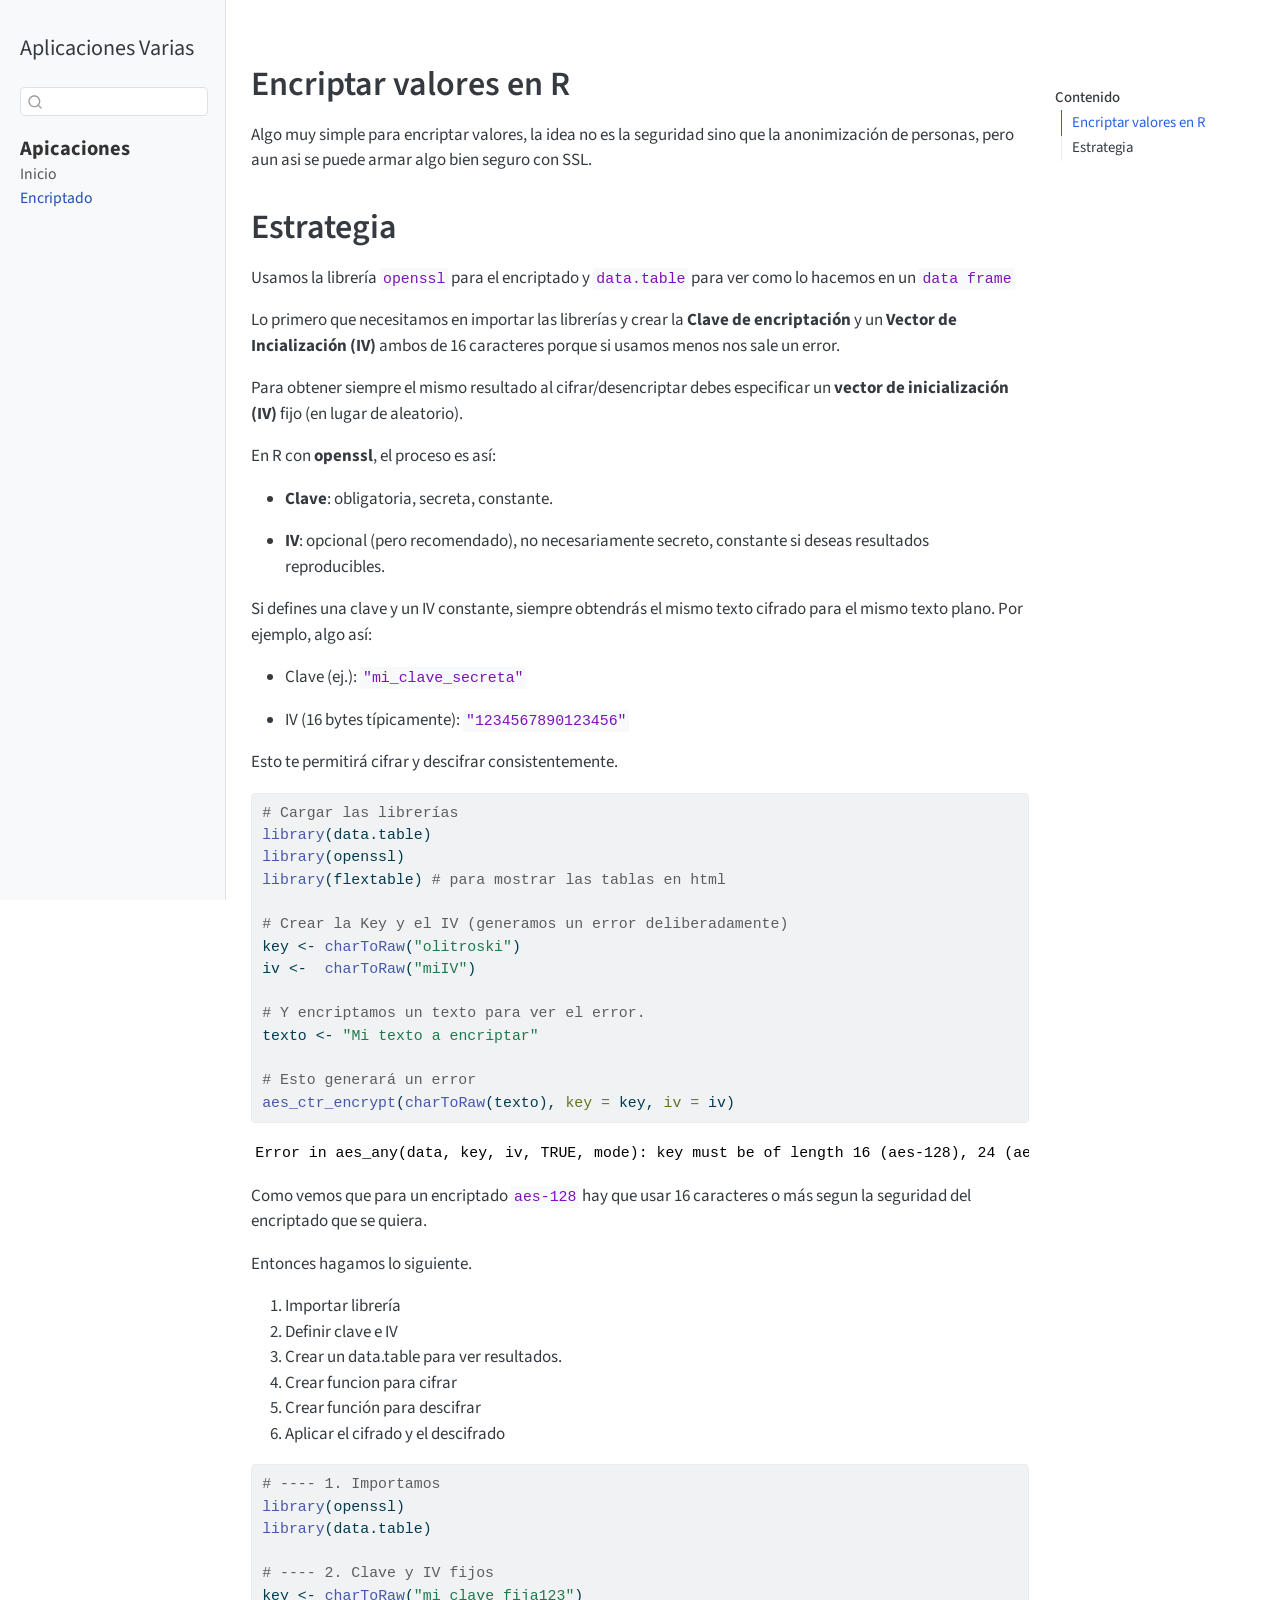
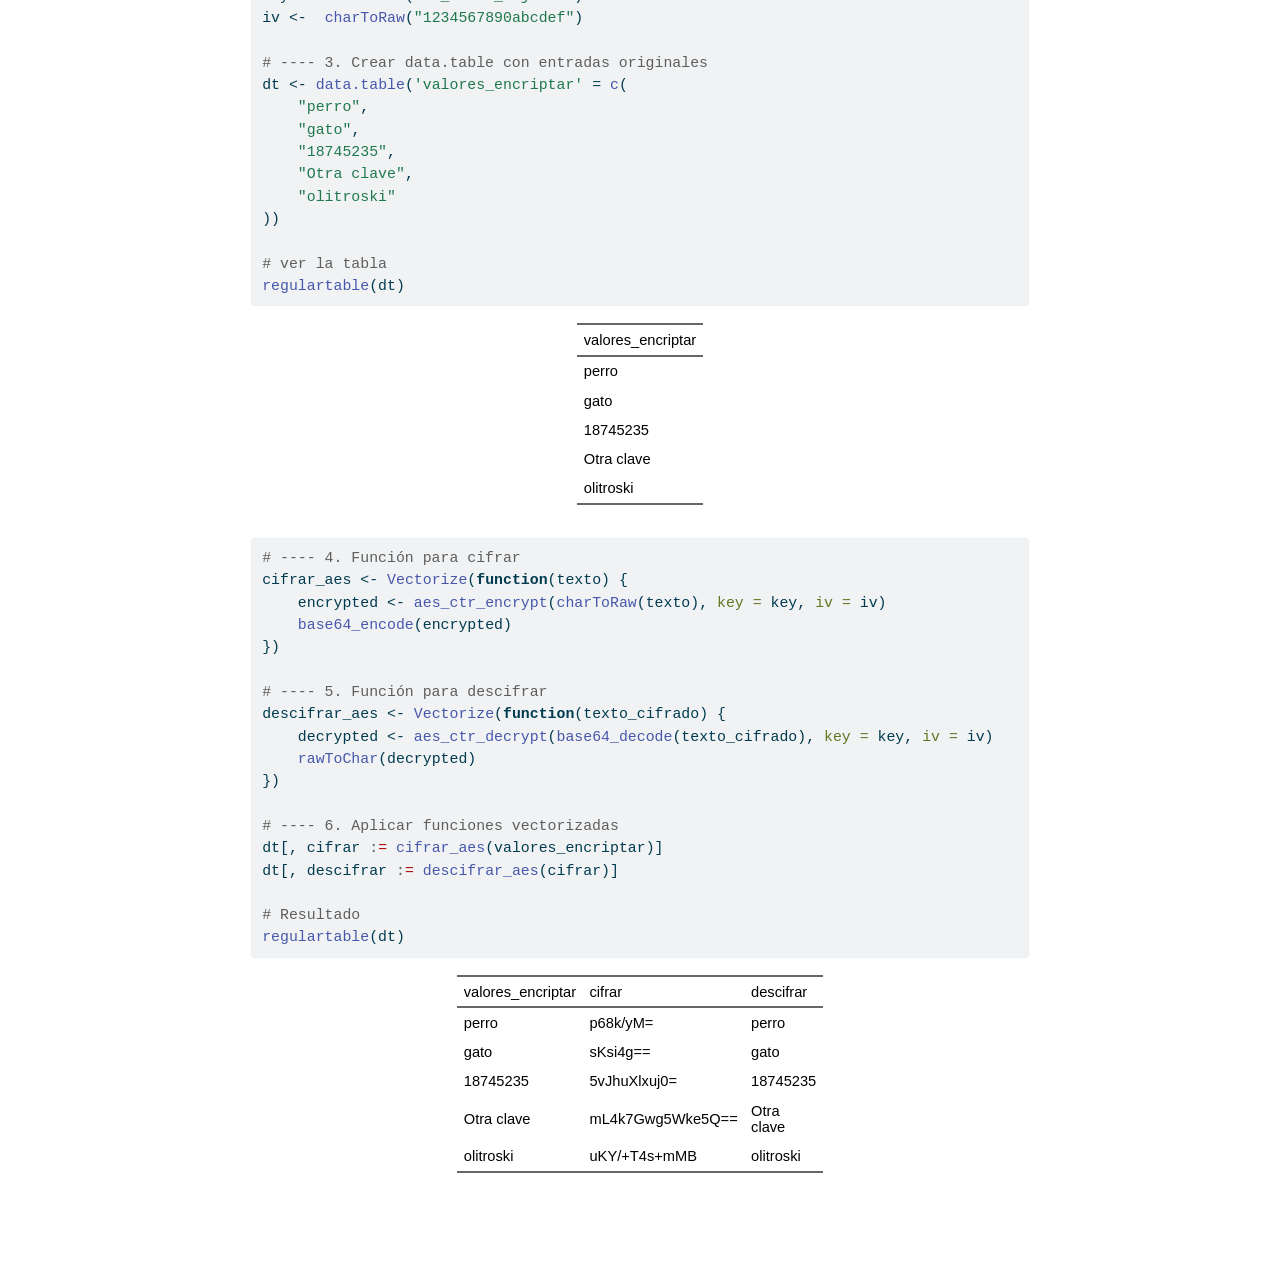
==== docs/Encriptado/Encriptar.html @ 541f89eb "add mega cambio" ====
<!DOCTYPE html>
<html xmlns="http://www.w3.org/1999/xhtml" lang="en" xml:lang="en"><head>

<meta charset="utf-8">
<meta name="generator" content="quarto-1.5.57">

<meta name="viewport" content="width=device-width, initial-scale=1.0, user-scalable=yes">


<title>encriptar – Aplicaciones Varias</title>
<style>
code{white-space: pre-wrap;}
span.smallcaps{font-variant: small-caps;}
div.columns{display: flex; gap: min(4vw, 1.5em);}
div.column{flex: auto; overflow-x: auto;}
div.hanging-indent{margin-left: 1.5em; text-indent: -1.5em;}
ul.task-list{list-style: none;}
ul.task-list li input[type="checkbox"] {
  width: 0.8em;
  margin: 0 0.8em 0.2em -1em; /* quarto-specific, see https://github.com/quarto-dev/quarto-cli/issues/4556 */ 
  vertical-align: middle;
}
/* CSS for syntax highlighting */
pre > code.sourceCode { white-space: pre; position: relative; }
pre > code.sourceCode > span { line-height: 1.25; }
pre > code.sourceCode > span:empty { height: 1.2em; }
.sourceCode { overflow: visible; }
code.sourceCode > span { color: inherit; text-decoration: inherit; }
div.sourceCode { margin: 1em 0; }
pre.sourceCode { margin: 0; }
@media screen {
div.sourceCode { overflow: auto; }
}
@media print {
pre > code.sourceCode { white-space: pre-wrap; }
pre > code.sourceCode > span { display: inline-block; text-indent: -5em; padding-left: 5em; }
}
pre.numberSource code
  { counter-reset: source-line 0; }
pre.numberSource code > span
  { position: relative; left: -4em; counter-increment: source-line; }
pre.numberSource code > span > a:first-child::before
  { content: counter(source-line);
    position: relative; left: -1em; text-align: right; vertical-align: baseline;
    border: none; display: inline-block;
    -webkit-touch-callout: none; -webkit-user-select: none;
    -khtml-user-select: none; -moz-user-select: none;
    -ms-user-select: none; user-select: none;
    padding: 0 4px; width: 4em;
  }
pre.numberSource { margin-left: 3em;  padding-left: 4px; }
div.sourceCode
  {   }
@media screen {
pre > code.sourceCode > span > a:first-child::before { text-decoration: underline; }
}
</style>


<script src="../site_libs/quarto-nav/quarto-nav.js"></script>
<script src="../site_libs/quarto-nav/headroom.min.js"></script>
<script src="../site_libs/clipboard/clipboard.min.js"></script>
<script src="../site_libs/quarto-search/autocomplete.umd.js"></script>
<script src="../site_libs/quarto-search/fuse.min.js"></script>
<script src="../site_libs/quarto-search/quarto-search.js"></script>
<meta name="quarto:offset" content="../">
<script src="../site_libs/quarto-html/quarto.js"></script>
<script src="../site_libs/quarto-html/popper.min.js"></script>
<script src="../site_libs/quarto-html/tippy.umd.min.js"></script>
<script src="../site_libs/quarto-html/anchor.min.js"></script>
<link href="../site_libs/quarto-html/tippy.css" rel="stylesheet">
<link href="../site_libs/quarto-html/quarto-syntax-highlighting.css" rel="stylesheet" id="quarto-text-highlighting-styles">
<script src="../site_libs/bootstrap/bootstrap.min.js"></script>
<link href="../site_libs/bootstrap/bootstrap-icons.css" rel="stylesheet">
<link href="../site_libs/bootstrap/bootstrap.min.css" rel="stylesheet" id="quarto-bootstrap" data-mode="light">
<script id="quarto-search-options" type="application/json">{
  "location": "sidebar",
  "copy-button": false,
  "collapse-after": 3,
  "panel-placement": "start",
  "type": "textbox",
  "limit": 50,
  "keyboard-shortcut": [
    "f",
    "/",
    "s"
  ],
  "show-item-context": false,
  "language": {
    "search-no-results-text": "No results",
    "search-matching-documents-text": "matching documents",
    "search-copy-link-title": "Copy link to search",
    "search-hide-matches-text": "Hide additional matches",
    "search-more-match-text": "more match in this document",
    "search-more-matches-text": "more matches in this document",
    "search-clear-button-title": "Clear",
    "search-text-placeholder": "",
    "search-detached-cancel-button-title": "Cancel",
    "search-submit-button-title": "Submit",
    "search-label": "Search"
  }
}</script>
<link href="../site_libs/tabwid-1.1.3/tabwid.css" rel="stylesheet">

<script src="../site_libs/tabwid-1.1.3/tabwid.js"></script>



<link rel="stylesheet" href="../styles.css">
</head>

<body class="nav-sidebar docked">

<div id="quarto-search-results"></div>
  <header id="quarto-header" class="headroom fixed-top">
  <nav class="quarto-secondary-nav">
    <div class="container-fluid d-flex">
      <button type="button" class="quarto-btn-toggle btn" data-bs-toggle="collapse" role="button" data-bs-target=".quarto-sidebar-collapse-item" aria-controls="quarto-sidebar" aria-expanded="false" aria-label="Toggle sidebar navigation" onclick="if (window.quartoToggleHeadroom) { window.quartoToggleHeadroom(); }">
        <i class="bi bi-layout-text-sidebar-reverse"></i>
      </button>
        <nav class="quarto-page-breadcrumbs" aria-label="breadcrumb"><ol class="breadcrumb"><li class="breadcrumb-item"><a href="../Encriptado/Encriptar.html">Encriptado</a></li></ol></nav>
        <a class="flex-grow-1" role="navigation" data-bs-toggle="collapse" data-bs-target=".quarto-sidebar-collapse-item" aria-controls="quarto-sidebar" aria-expanded="false" aria-label="Toggle sidebar navigation" onclick="if (window.quartoToggleHeadroom) { window.quartoToggleHeadroom(); }">      
        </a>
      <button type="button" class="btn quarto-search-button" aria-label="Search" onclick="window.quartoOpenSearch();">
        <i class="bi bi-search"></i>
      </button>
    </div>
  </nav>
</header>
<!-- content -->
<div id="quarto-content" class="quarto-container page-columns page-rows-contents page-layout-article">
<!-- sidebar -->
  <nav id="quarto-sidebar" class="sidebar collapse collapse-horizontal quarto-sidebar-collapse-item sidebar-navigation docked overflow-auto">
    <div class="pt-lg-2 mt-2 text-left sidebar-header">
    <div class="sidebar-title mb-0 py-0">
      <a href="../">Aplicaciones Varias</a> 
    </div>
      </div>
        <div class="mt-2 flex-shrink-0 align-items-center">
        <div class="sidebar-search">
        <div id="quarto-search" class="" title="Search"></div>
        </div>
        </div>
    <div class="sidebar-menu-container"> 
    <ul class="list-unstyled mt-1">
        <li class="sidebar-item sidebar-item-section">
      <span class="sidebar-item-text sidebar-link text-start">
 <span class="menu-text">Apicaciones</span></span>
  </li>
        <li class="sidebar-item">
  <div class="sidebar-item-container"> 
  <a href="../index.html" class="sidebar-item-text sidebar-link">
 <span class="menu-text">Inicio</span></a>
  </div>
</li>
        <li class="sidebar-item">
  <div class="sidebar-item-container"> 
  <a href="../Encriptado/Encriptar.html" class="sidebar-item-text sidebar-link active">
 <span class="menu-text">Encriptado</span></a>
  </div>
</li>
    </ul>
    </div>
</nav>
<div id="quarto-sidebar-glass" class="quarto-sidebar-collapse-item" data-bs-toggle="collapse" data-bs-target=".quarto-sidebar-collapse-item"></div>
<!-- margin-sidebar -->
    <div id="quarto-margin-sidebar" class="sidebar margin-sidebar">
        <nav id="TOC" role="doc-toc" class="toc-active">
    <h2 id="toc-title">Contenido</h2>
   
  <ul>
  <li><a href="#encriptar-valores-en-r" id="toc-encriptar-valores-en-r" class="nav-link active" data-scroll-target="#encriptar-valores-en-r">Encriptar valores en R</a></li>
  <li><a href="#estrategia" id="toc-estrategia" class="nav-link" data-scroll-target="#estrategia">Estrategia</a></li>
  </ul>
</nav>
    </div>
<!-- main -->
<main class="content" id="quarto-document-content">




<section id="encriptar-valores-en-r" class="level1">
<h1>Encriptar valores en R</h1>
<p>Algo muy simple para encriptar valores, la idea no es la seguridad sino que la anonimización de personas, pero aun asi se puede armar algo bien seguro con SSL.</p>
</section>
<section id="estrategia" class="level1">
<h1>Estrategia</h1>
<p>Usamos la librería <code>openssl</code> para el encriptado y <code>data.table</code> para ver como lo hacemos en un <code>data frame</code></p>
<p>Lo primero que necesitamos en importar las librerías y crear la <strong>Clave de encriptación</strong> y un <strong>Vector de Incialización (IV)</strong> ambos de 16 caracteres porque si usamos menos nos sale un error.</p>
<p>Para obtener siempre el mismo resultado al cifrar/desencriptar debes especificar un <strong>vector de inicialización (IV)</strong> fijo (en lugar de aleatorio).</p>
<p>En R con <strong>openssl</strong>, el proceso es así:</p>
<ul>
<li><p><strong>Clave</strong>: obligatoria, secreta, constante.</p></li>
<li><p><strong>IV</strong>: opcional (pero recomendado), no necesariamente secreto, constante si deseas resultados reproducibles.</p></li>
</ul>
<p>Si defines una clave y un IV constante, siempre obtendrás el mismo texto cifrado para el mismo texto plano. Por ejemplo, algo así:</p>
<ul>
<li><p>Clave (ej.): <code>"mi_clave_secreta"</code></p></li>
<li><p>IV (16 bytes típicamente): <code>"1234567890123456"</code></p></li>
</ul>
<p>Esto te permitirá cifrar y descifrar consistentemente.</p>
<div class="cell">
<div class="sourceCode cell-code" id="cb1"><pre class="sourceCode r code-with-copy"><code class="sourceCode r"><span id="cb1-1"><a href="#cb1-1" aria-hidden="true" tabindex="-1"></a><span class="co"># Cargar las librerías</span></span>
<span id="cb1-2"><a href="#cb1-2" aria-hidden="true" tabindex="-1"></a><span class="fu">library</span>(data.table)</span>
<span id="cb1-3"><a href="#cb1-3" aria-hidden="true" tabindex="-1"></a><span class="fu">library</span>(openssl)</span>
<span id="cb1-4"><a href="#cb1-4" aria-hidden="true" tabindex="-1"></a><span class="fu">library</span>(flextable) <span class="co"># para mostrar las tablas en html</span></span>
<span id="cb1-5"><a href="#cb1-5" aria-hidden="true" tabindex="-1"></a></span>
<span id="cb1-6"><a href="#cb1-6" aria-hidden="true" tabindex="-1"></a><span class="co"># Crear la Key y el IV (generamos un error deliberadamente)</span></span>
<span id="cb1-7"><a href="#cb1-7" aria-hidden="true" tabindex="-1"></a>key <span class="ot">&lt;-</span> <span class="fu">charToRaw</span>(<span class="st">"olitroski"</span>)</span>
<span id="cb1-8"><a href="#cb1-8" aria-hidden="true" tabindex="-1"></a>iv <span class="ot">&lt;-</span>  <span class="fu">charToRaw</span>(<span class="st">"miIV"</span>)</span>
<span id="cb1-9"><a href="#cb1-9" aria-hidden="true" tabindex="-1"></a></span>
<span id="cb1-10"><a href="#cb1-10" aria-hidden="true" tabindex="-1"></a><span class="co"># Y encriptamos un texto para ver el error.</span></span>
<span id="cb1-11"><a href="#cb1-11" aria-hidden="true" tabindex="-1"></a>texto <span class="ot">&lt;-</span> <span class="st">"Mi texto a encriptar"</span></span>
<span id="cb1-12"><a href="#cb1-12" aria-hidden="true" tabindex="-1"></a></span>
<span id="cb1-13"><a href="#cb1-13" aria-hidden="true" tabindex="-1"></a><span class="co"># Esto generará un error</span></span>
<span id="cb1-14"><a href="#cb1-14" aria-hidden="true" tabindex="-1"></a><span class="fu">aes_ctr_encrypt</span>(<span class="fu">charToRaw</span>(texto), <span class="at">key =</span> key, <span class="at">iv =</span> iv)</span></code><button title="Copy to Clipboard" class="code-copy-button"><i class="bi"></i></button></pre></div>
<div class="cell-output cell-output-error">
<pre><code>Error in aes_any(data, key, iv, TRUE, mode): key must be of length 16 (aes-128), 24 (aes-192) or 32 (aes-256)</code></pre>
</div>
</div>
<p>Como vemos que para un encriptado <code>aes-128</code> hay que usar 16 caracteres o más segun la seguridad del encriptado que se quiera.</p>
<p>Entonces hagamos lo siguiente.</p>
<ol type="1">
<li>Importar librería</li>
<li>Definir clave e IV</li>
<li>Crear un data.table para ver resultados.</li>
<li>Crear funcion para cifrar</li>
<li>Crear función para descifrar</li>
<li>Aplicar el cifrado y el descifrado</li>
</ol>
<div class="cell">
<div class="sourceCode cell-code" id="cb3"><pre class="sourceCode r code-with-copy"><code class="sourceCode r"><span id="cb3-1"><a href="#cb3-1" aria-hidden="true" tabindex="-1"></a><span class="co"># ---- 1. Importamos </span></span>
<span id="cb3-2"><a href="#cb3-2" aria-hidden="true" tabindex="-1"></a><span class="fu">library</span>(openssl)</span>
<span id="cb3-3"><a href="#cb3-3" aria-hidden="true" tabindex="-1"></a><span class="fu">library</span>(data.table)</span>
<span id="cb3-4"><a href="#cb3-4" aria-hidden="true" tabindex="-1"></a></span>
<span id="cb3-5"><a href="#cb3-5" aria-hidden="true" tabindex="-1"></a><span class="co"># ---- 2. Clave y IV fijos</span></span>
<span id="cb3-6"><a href="#cb3-6" aria-hidden="true" tabindex="-1"></a>key <span class="ot">&lt;-</span> <span class="fu">charToRaw</span>(<span class="st">"mi_clave_fija123"</span>)</span>
<span id="cb3-7"><a href="#cb3-7" aria-hidden="true" tabindex="-1"></a>iv <span class="ot">&lt;-</span>  <span class="fu">charToRaw</span>(<span class="st">"1234567890abcdef"</span>)</span>
<span id="cb3-8"><a href="#cb3-8" aria-hidden="true" tabindex="-1"></a></span>
<span id="cb3-9"><a href="#cb3-9" aria-hidden="true" tabindex="-1"></a><span class="co"># ---- 3. Crear data.table con entradas originales</span></span>
<span id="cb3-10"><a href="#cb3-10" aria-hidden="true" tabindex="-1"></a>dt <span class="ot">&lt;-</span> <span class="fu">data.table</span>(<span class="st">'valores_encriptar'</span> <span class="ot">=</span> <span class="fu">c</span>(</span>
<span id="cb3-11"><a href="#cb3-11" aria-hidden="true" tabindex="-1"></a>    <span class="st">"perro"</span>,</span>
<span id="cb3-12"><a href="#cb3-12" aria-hidden="true" tabindex="-1"></a>    <span class="st">"gato"</span>,</span>
<span id="cb3-13"><a href="#cb3-13" aria-hidden="true" tabindex="-1"></a>    <span class="st">"18745235"</span>,</span>
<span id="cb3-14"><a href="#cb3-14" aria-hidden="true" tabindex="-1"></a>    <span class="st">"Otra clave"</span>,</span>
<span id="cb3-15"><a href="#cb3-15" aria-hidden="true" tabindex="-1"></a>    <span class="st">"olitroski"</span></span>
<span id="cb3-16"><a href="#cb3-16" aria-hidden="true" tabindex="-1"></a>))</span>
<span id="cb3-17"><a href="#cb3-17" aria-hidden="true" tabindex="-1"></a></span>
<span id="cb3-18"><a href="#cb3-18" aria-hidden="true" tabindex="-1"></a><span class="co"># ver la tabla</span></span>
<span id="cb3-19"><a href="#cb3-19" aria-hidden="true" tabindex="-1"></a><span class="fu">regulartable</span>(dt)</span></code><button title="Copy to Clipboard" class="code-copy-button"><i class="bi"></i></button></pre></div>
<div class="cell-output-display">
<div class="tabwid"><style>.cl-bfc50a2a{}.cl-bfbdb37e{font-family:'Arial';font-size:11pt;font-weight:normal;font-style:normal;text-decoration:none;color:rgba(0, 0, 0, 1.00);background-color:transparent;}.cl-bfc0929c{margin:0;text-align:left;border-bottom: 0 solid rgba(0, 0, 0, 1.00);border-top: 0 solid rgba(0, 0, 0, 1.00);border-left: 0 solid rgba(0, 0, 0, 1.00);border-right: 0 solid rgba(0, 0, 0, 1.00);padding-bottom:5pt;padding-top:5pt;padding-left:5pt;padding-right:5pt;line-height: 1;background-color:transparent;}.cl-bfc0a80e{width:0.75in;background-color:transparent;vertical-align: middle;border-bottom: 1.5pt solid rgba(102, 102, 102, 1.00);border-top: 1.5pt solid rgba(102, 102, 102, 1.00);border-left: 0 solid rgba(0, 0, 0, 1.00);border-right: 0 solid rgba(0, 0, 0, 1.00);margin-bottom:0;margin-top:0;margin-left:0;margin-right:0;}.cl-bfc0a818{width:0.75in;background-color:transparent;vertical-align: middle;border-bottom: 0 solid rgba(0, 0, 0, 1.00);border-top: 0 solid rgba(0, 0, 0, 1.00);border-left: 0 solid rgba(0, 0, 0, 1.00);border-right: 0 solid rgba(0, 0, 0, 1.00);margin-bottom:0;margin-top:0;margin-left:0;margin-right:0;}.cl-bfc0a819{width:0.75in;background-color:transparent;vertical-align: middle;border-bottom: 1.5pt solid rgba(102, 102, 102, 1.00);border-top: 0 solid rgba(0, 0, 0, 1.00);border-left: 0 solid rgba(0, 0, 0, 1.00);border-right: 0 solid rgba(0, 0, 0, 1.00);margin-bottom:0;margin-top:0;margin-left:0;margin-right:0;}</style><table data-quarto-disable-processing="true" class="cl-bfc50a2a"><thead><tr style="overflow-wrap:break-word;"><th class="cl-bfc0a80e"><p class="cl-bfc0929c"><span class="cl-bfbdb37e">valores_encriptar</span></p></th></tr></thead><tbody><tr style="overflow-wrap:break-word;"><td class="cl-bfc0a818"><p class="cl-bfc0929c"><span class="cl-bfbdb37e">perro</span></p></td></tr><tr style="overflow-wrap:break-word;"><td class="cl-bfc0a818"><p class="cl-bfc0929c"><span class="cl-bfbdb37e">gato</span></p></td></tr><tr style="overflow-wrap:break-word;"><td class="cl-bfc0a818"><p class="cl-bfc0929c"><span class="cl-bfbdb37e">18745235</span></p></td></tr><tr style="overflow-wrap:break-word;"><td class="cl-bfc0a818"><p class="cl-bfc0929c"><span class="cl-bfbdb37e">Otra clave</span></p></td></tr><tr style="overflow-wrap:break-word;"><td class="cl-bfc0a819"><p class="cl-bfc0929c"><span class="cl-bfbdb37e">olitroski</span></p></td></tr></tbody></table></div>
</div>
<div class="sourceCode cell-code" id="cb4"><pre class="sourceCode r code-with-copy"><code class="sourceCode r"><span id="cb4-1"><a href="#cb4-1" aria-hidden="true" tabindex="-1"></a><span class="co"># ---- 4. Función para cifrar</span></span>
<span id="cb4-2"><a href="#cb4-2" aria-hidden="true" tabindex="-1"></a>cifrar_aes <span class="ot">&lt;-</span> <span class="fu">Vectorize</span>(<span class="cf">function</span>(texto) {</span>
<span id="cb4-3"><a href="#cb4-3" aria-hidden="true" tabindex="-1"></a>    encrypted <span class="ot">&lt;-</span> <span class="fu">aes_ctr_encrypt</span>(<span class="fu">charToRaw</span>(texto), <span class="at">key =</span> key, <span class="at">iv =</span> iv)</span>
<span id="cb4-4"><a href="#cb4-4" aria-hidden="true" tabindex="-1"></a>    <span class="fu">base64_encode</span>(encrypted)</span>
<span id="cb4-5"><a href="#cb4-5" aria-hidden="true" tabindex="-1"></a>})</span>
<span id="cb4-6"><a href="#cb4-6" aria-hidden="true" tabindex="-1"></a></span>
<span id="cb4-7"><a href="#cb4-7" aria-hidden="true" tabindex="-1"></a><span class="co"># ---- 5. Función para descifrar</span></span>
<span id="cb4-8"><a href="#cb4-8" aria-hidden="true" tabindex="-1"></a>descifrar_aes <span class="ot">&lt;-</span> <span class="fu">Vectorize</span>(<span class="cf">function</span>(texto_cifrado) {</span>
<span id="cb4-9"><a href="#cb4-9" aria-hidden="true" tabindex="-1"></a>    decrypted <span class="ot">&lt;-</span> <span class="fu">aes_ctr_decrypt</span>(<span class="fu">base64_decode</span>(texto_cifrado), <span class="at">key =</span> key, <span class="at">iv =</span> iv)</span>
<span id="cb4-10"><a href="#cb4-10" aria-hidden="true" tabindex="-1"></a>    <span class="fu">rawToChar</span>(decrypted)</span>
<span id="cb4-11"><a href="#cb4-11" aria-hidden="true" tabindex="-1"></a>})</span>
<span id="cb4-12"><a href="#cb4-12" aria-hidden="true" tabindex="-1"></a></span>
<span id="cb4-13"><a href="#cb4-13" aria-hidden="true" tabindex="-1"></a><span class="co"># ---- 6. Aplicar funciones vectorizadas</span></span>
<span id="cb4-14"><a href="#cb4-14" aria-hidden="true" tabindex="-1"></a>dt[, cifrar <span class="sc">:</span><span class="er">=</span> <span class="fu">cifrar_aes</span>(valores_encriptar)]</span>
<span id="cb4-15"><a href="#cb4-15" aria-hidden="true" tabindex="-1"></a>dt[, descifrar <span class="sc">:</span><span class="er">=</span> <span class="fu">descifrar_aes</span>(cifrar)]</span>
<span id="cb4-16"><a href="#cb4-16" aria-hidden="true" tabindex="-1"></a></span>
<span id="cb4-17"><a href="#cb4-17" aria-hidden="true" tabindex="-1"></a><span class="co"># Resultado</span></span>
<span id="cb4-18"><a href="#cb4-18" aria-hidden="true" tabindex="-1"></a><span class="fu">regulartable</span>(dt)</span></code><button title="Copy to Clipboard" class="code-copy-button"><i class="bi"></i></button></pre></div>
<div class="cell-output-display">
<div class="tabwid"><style>.cl-bfd56974{}.cl-bfcdd826{font-family:'Arial';font-size:11pt;font-weight:normal;font-style:normal;text-decoration:none;color:rgba(0, 0, 0, 1.00);background-color:transparent;}.cl-bfd08666{margin:0;text-align:left;border-bottom: 0 solid rgba(0, 0, 0, 1.00);border-top: 0 solid rgba(0, 0, 0, 1.00);border-left: 0 solid rgba(0, 0, 0, 1.00);border-right: 0 solid rgba(0, 0, 0, 1.00);padding-bottom:5pt;padding-top:5pt;padding-left:5pt;padding-right:5pt;line-height: 1;background-color:transparent;}.cl-bfd09c64{width:0.75in;background-color:transparent;vertical-align: middle;border-bottom: 1.5pt solid rgba(102, 102, 102, 1.00);border-top: 1.5pt solid rgba(102, 102, 102, 1.00);border-left: 0 solid rgba(0, 0, 0, 1.00);border-right: 0 solid rgba(0, 0, 0, 1.00);margin-bottom:0;margin-top:0;margin-left:0;margin-right:0;}.cl-bfd09c6e{width:0.75in;background-color:transparent;vertical-align: middle;border-bottom: 0 solid rgba(0, 0, 0, 1.00);border-top: 0 solid rgba(0, 0, 0, 1.00);border-left: 0 solid rgba(0, 0, 0, 1.00);border-right: 0 solid rgba(0, 0, 0, 1.00);margin-bottom:0;margin-top:0;margin-left:0;margin-right:0;}.cl-bfd09c6f{width:0.75in;background-color:transparent;vertical-align: middle;border-bottom: 1.5pt solid rgba(102, 102, 102, 1.00);border-top: 0 solid rgba(0, 0, 0, 1.00);border-left: 0 solid rgba(0, 0, 0, 1.00);border-right: 0 solid rgba(0, 0, 0, 1.00);margin-bottom:0;margin-top:0;margin-left:0;margin-right:0;}</style><table data-quarto-disable-processing="true" class="cl-bfd56974"><thead><tr style="overflow-wrap:break-word;"><th class="cl-bfd09c64"><p class="cl-bfd08666"><span class="cl-bfcdd826">valores_encriptar</span></p></th><th class="cl-bfd09c64"><p class="cl-bfd08666"><span class="cl-bfcdd826">cifrar</span></p></th><th class="cl-bfd09c64"><p class="cl-bfd08666"><span class="cl-bfcdd826">descifrar</span></p></th></tr></thead><tbody><tr style="overflow-wrap:break-word;"><td class="cl-bfd09c6e"><p class="cl-bfd08666"><span class="cl-bfcdd826">perro</span></p></td><td class="cl-bfd09c6e"><p class="cl-bfd08666"><span class="cl-bfcdd826">p68k/yM=</span></p></td><td class="cl-bfd09c6e"><p class="cl-bfd08666"><span class="cl-bfcdd826">perro</span></p></td></tr><tr style="overflow-wrap:break-word;"><td class="cl-bfd09c6e"><p class="cl-bfd08666"><span class="cl-bfcdd826">gato</span></p></td><td class="cl-bfd09c6e"><p class="cl-bfd08666"><span class="cl-bfcdd826">sKsi4g==</span></p></td><td class="cl-bfd09c6e"><p class="cl-bfd08666"><span class="cl-bfcdd826">gato</span></p></td></tr><tr style="overflow-wrap:break-word;"><td class="cl-bfd09c6e"><p class="cl-bfd08666"><span class="cl-bfcdd826">18745235</span></p></td><td class="cl-bfd09c6e"><p class="cl-bfd08666"><span class="cl-bfcdd826">5vJhuXlxuj0=</span></p></td><td class="cl-bfd09c6e"><p class="cl-bfd08666"><span class="cl-bfcdd826">18745235</span></p></td></tr><tr style="overflow-wrap:break-word;"><td class="cl-bfd09c6e"><p class="cl-bfd08666"><span class="cl-bfcdd826">Otra clave</span></p></td><td class="cl-bfd09c6e"><p class="cl-bfd08666"><span class="cl-bfcdd826">mL4k7Gwg5Wke5Q==</span></p></td><td class="cl-bfd09c6e"><p class="cl-bfd08666"><span class="cl-bfcdd826">Otra clave</span></p></td></tr><tr style="overflow-wrap:break-word;"><td class="cl-bfd09c6f"><p class="cl-bfd08666"><span class="cl-bfcdd826">olitroski</span></p></td><td class="cl-bfd09c6f"><p class="cl-bfd08666"><span class="cl-bfcdd826">uKY/+T4s+mMB</span></p></td><td class="cl-bfd09c6f"><p class="cl-bfd08666"><span class="cl-bfcdd826">olitroski</span></p></td></tr></tbody></table></div>
</div>
</div>


</section>

</main> <!-- /main -->
<script id="quarto-html-after-body" type="application/javascript">
window.document.addEventListener("DOMContentLoaded", function (event) {
  const toggleBodyColorMode = (bsSheetEl) => {
    const mode = bsSheetEl.getAttribute("data-mode");
    const bodyEl = window.document.querySelector("body");
    if (mode === "dark") {
      bodyEl.classList.add("quarto-dark");
      bodyEl.classList.remove("quarto-light");
    } else {
      bodyEl.classList.add("quarto-light");
      bodyEl.classList.remove("quarto-dark");
    }
  }
  const toggleBodyColorPrimary = () => {
    const bsSheetEl = window.document.querySelector("link#quarto-bootstrap");
    if (bsSheetEl) {
      toggleBodyColorMode(bsSheetEl);
    }
  }
  toggleBodyColorPrimary();  
  const icon = "";
  const anchorJS = new window.AnchorJS();
  anchorJS.options = {
    placement: 'right',
    icon: icon
  };
  anchorJS.add('.anchored');
  const isCodeAnnotation = (el) => {
    for (const clz of el.classList) {
      if (clz.startsWith('code-annotation-')) {                     
        return true;
      }
    }
    return false;
  }
  const onCopySuccess = function(e) {
    // button target
    const button = e.trigger;
    // don't keep focus
    button.blur();
    // flash "checked"
    button.classList.add('code-copy-button-checked');
    var currentTitle = button.getAttribute("title");
    button.setAttribute("title", "Copied!");
    let tooltip;
    if (window.bootstrap) {
      button.setAttribute("data-bs-toggle", "tooltip");
      button.setAttribute("data-bs-placement", "left");
      button.setAttribute("data-bs-title", "Copied!");
      tooltip = new bootstrap.Tooltip(button, 
        { trigger: "manual", 
          customClass: "code-copy-button-tooltip",
          offset: [0, -8]});
      tooltip.show();    
    }
    setTimeout(function() {
      if (tooltip) {
        tooltip.hide();
        button.removeAttribute("data-bs-title");
        button.removeAttribute("data-bs-toggle");
        button.removeAttribute("data-bs-placement");
      }
      button.setAttribute("title", currentTitle);
      button.classList.remove('code-copy-button-checked');
    }, 1000);
    // clear code selection
    e.clearSelection();
  }
  const getTextToCopy = function(trigger) {
      const codeEl = trigger.previousElementSibling.cloneNode(true);
      for (const childEl of codeEl.children) {
        if (isCodeAnnotation(childEl)) {
          childEl.remove();
        }
      }
      return codeEl.innerText;
  }
  const clipboard = new window.ClipboardJS('.code-copy-button:not([data-in-quarto-modal])', {
    text: getTextToCopy
  });
  clipboard.on('success', onCopySuccess);
  if (window.document.getElementById('quarto-embedded-source-code-modal')) {
    // For code content inside modals, clipBoardJS needs to be initialized with a container option
    // TODO: Check when it could be a function (https://github.com/zenorocha/clipboard.js/issues/860)
    const clipboardModal = new window.ClipboardJS('.code-copy-button[data-in-quarto-modal]', {
      text: getTextToCopy,
      container: window.document.getElementById('quarto-embedded-source-code-modal')
    });
    clipboardModal.on('success', onCopySuccess);
  }
    var localhostRegex = new RegExp(/^(?:http|https):\/\/localhost\:?[0-9]*\//);
    var mailtoRegex = new RegExp(/^mailto:/);
      var filterRegex = new RegExp('/' + window.location.host + '/');
    var isInternal = (href) => {
        return filterRegex.test(href) || localhostRegex.test(href) || mailtoRegex.test(href);
    }
    // Inspect non-navigation links and adorn them if external
 	var links = window.document.querySelectorAll('a[href]:not(.nav-link):not(.navbar-brand):not(.toc-action):not(.sidebar-link):not(.sidebar-item-toggle):not(.pagination-link):not(.no-external):not([aria-hidden]):not(.dropdown-item):not(.quarto-navigation-tool):not(.about-link)');
    for (var i=0; i<links.length; i++) {
      const link = links[i];
      if (!isInternal(link.href)) {
        // undo the damage that might have been done by quarto-nav.js in the case of
        // links that we want to consider external
        if (link.dataset.originalHref !== undefined) {
          link.href = link.dataset.originalHref;
        }
      }
    }
  function tippyHover(el, contentFn, onTriggerFn, onUntriggerFn) {
    const config = {
      allowHTML: true,
      maxWidth: 500,
      delay: 100,
      arrow: false,
      appendTo: function(el) {
          return el.parentElement;
      },
      interactive: true,
      interactiveBorder: 10,
      theme: 'quarto',
      placement: 'bottom-start',
    };
    if (contentFn) {
      config.content = contentFn;
    }
    if (onTriggerFn) {
      config.onTrigger = onTriggerFn;
    }
    if (onUntriggerFn) {
      config.onUntrigger = onUntriggerFn;
    }
    window.tippy(el, config); 
  }
  const noterefs = window.document.querySelectorAll('a[role="doc-noteref"]');
  for (var i=0; i<noterefs.length; i++) {
    const ref = noterefs[i];
    tippyHover(ref, function() {
      // use id or data attribute instead here
      let href = ref.getAttribute('data-footnote-href') || ref.getAttribute('href');
      try { href = new URL(href).hash; } catch {}
      const id = href.replace(/^#\/?/, "");
      const note = window.document.getElementById(id);
      if (note) {
        return note.innerHTML;
      } else {
        return "";
      }
    });
  }
  const xrefs = window.document.querySelectorAll('a.quarto-xref');
  const processXRef = (id, note) => {
    // Strip column container classes
    const stripColumnClz = (el) => {
      el.classList.remove("page-full", "page-columns");
      if (el.children) {
        for (const child of el.children) {
          stripColumnClz(child);
        }
      }
    }
    stripColumnClz(note)
    if (id === null || id.startsWith('sec-')) {
      // Special case sections, only their first couple elements
      const container = document.createElement("div");
      if (note.children && note.children.length > 2) {
        container.appendChild(note.children[0].cloneNode(true));
        for (let i = 1; i < note.children.length; i++) {
          const child = note.children[i];
          if (child.tagName === "P" && child.innerText === "") {
            continue;
          } else {
            container.appendChild(child.cloneNode(true));
            break;
          }
        }
        if (window.Quarto?.typesetMath) {
          window.Quarto.typesetMath(container);
        }
        return container.innerHTML
      } else {
        if (window.Quarto?.typesetMath) {
          window.Quarto.typesetMath(note);
        }
        return note.innerHTML;
      }
    } else {
      // Remove any anchor links if they are present
      const anchorLink = note.querySelector('a.anchorjs-link');
      if (anchorLink) {
        anchorLink.remove();
      }
      if (window.Quarto?.typesetMath) {
        window.Quarto.typesetMath(note);
      }
      // TODO in 1.5, we should make sure this works without a callout special case
      if (note.classList.contains("callout")) {
        return note.outerHTML;
      } else {
        return note.innerHTML;
      }
    }
  }
  for (var i=0; i<xrefs.length; i++) {
    const xref = xrefs[i];
    tippyHover(xref, undefined, function(instance) {
      instance.disable();
      let url = xref.getAttribute('href');
      let hash = undefined; 
      if (url.startsWith('#')) {
        hash = url;
      } else {
        try { hash = new URL(url).hash; } catch {}
      }
      if (hash) {
        const id = hash.replace(/^#\/?/, "");
        const note = window.document.getElementById(id);
        if (note !== null) {
          try {
            const html = processXRef(id, note.cloneNode(true));
            instance.setContent(html);
          } finally {
            instance.enable();
            instance.show();
          }
        } else {
          // See if we can fetch this
          fetch(url.split('#')[0])
          .then(res => res.text())
          .then(html => {
            const parser = new DOMParser();
            const htmlDoc = parser.parseFromString(html, "text/html");
            const note = htmlDoc.getElementById(id);
            if (note !== null) {
              const html = processXRef(id, note);
              instance.setContent(html);
            } 
          }).finally(() => {
            instance.enable();
            instance.show();
          });
        }
      } else {
        // See if we can fetch a full url (with no hash to target)
        // This is a special case and we should probably do some content thinning / targeting
        fetch(url)
        .then(res => res.text())
        .then(html => {
          const parser = new DOMParser();
          const htmlDoc = parser.parseFromString(html, "text/html");
          const note = htmlDoc.querySelector('main.content');
          if (note !== null) {
            // This should only happen for chapter cross references
            // (since there is no id in the URL)
            // remove the first header
            if (note.children.length > 0 && note.children[0].tagName === "HEADER") {
              note.children[0].remove();
            }
            const html = processXRef(null, note);
            instance.setContent(html);
          } 
        }).finally(() => {
          instance.enable();
          instance.show();
        });
      }
    }, function(instance) {
    });
  }
      let selectedAnnoteEl;
      const selectorForAnnotation = ( cell, annotation) => {
        let cellAttr = 'data-code-cell="' + cell + '"';
        let lineAttr = 'data-code-annotation="' +  annotation + '"';
        const selector = 'span[' + cellAttr + '][' + lineAttr + ']';
        return selector;
      }
      const selectCodeLines = (annoteEl) => {
        const doc = window.document;
        const targetCell = annoteEl.getAttribute("data-target-cell");
        const targetAnnotation = annoteEl.getAttribute("data-target-annotation");
        const annoteSpan = window.document.querySelector(selectorForAnnotation(targetCell, targetAnnotation));
        const lines = annoteSpan.getAttribute("data-code-lines").split(",");
        const lineIds = lines.map((line) => {
          return targetCell + "-" + line;
        })
        let top = null;
        let height = null;
        let parent = null;
        if (lineIds.length > 0) {
            //compute the position of the single el (top and bottom and make a div)
            const el = window.document.getElementById(lineIds[0]);
            top = el.offsetTop;
            height = el.offsetHeight;
            parent = el.parentElement.parentElement;
          if (lineIds.length > 1) {
            const lastEl = window.document.getElementById(lineIds[lineIds.length - 1]);
            const bottom = lastEl.offsetTop + lastEl.offsetHeight;
            height = bottom - top;
          }
          if (top !== null && height !== null && parent !== null) {
            // cook up a div (if necessary) and position it 
            let div = window.document.getElementById("code-annotation-line-highlight");
            if (div === null) {
              div = window.document.createElement("div");
              div.setAttribute("id", "code-annotation-line-highlight");
              div.style.position = 'absolute';
              parent.appendChild(div);
            }
            div.style.top = top - 2 + "px";
            div.style.height = height + 4 + "px";
            div.style.left = 0;
            let gutterDiv = window.document.getElementById("code-annotation-line-highlight-gutter");
            if (gutterDiv === null) {
              gutterDiv = window.document.createElement("div");
              gutterDiv.setAttribute("id", "code-annotation-line-highlight-gutter");
              gutterDiv.style.position = 'absolute';
              const codeCell = window.document.getElementById(targetCell);
              const gutter = codeCell.querySelector('.code-annotation-gutter');
              gutter.appendChild(gutterDiv);
            }
            gutterDiv.style.top = top - 2 + "px";
            gutterDiv.style.height = height + 4 + "px";
          }
          selectedAnnoteEl = annoteEl;
        }
      };
      const unselectCodeLines = () => {
        const elementsIds = ["code-annotation-line-highlight", "code-annotation-line-highlight-gutter"];
        elementsIds.forEach((elId) => {
          const div = window.document.getElementById(elId);
          if (div) {
            div.remove();
          }
        });
        selectedAnnoteEl = undefined;
      };
        // Handle positioning of the toggle
    window.addEventListener(
      "resize",
      throttle(() => {
        elRect = undefined;
        if (selectedAnnoteEl) {
          selectCodeLines(selectedAnnoteEl);
        }
      }, 10)
    );
    function throttle(fn, ms) {
    let throttle = false;
    let timer;
      return (...args) => {
        if(!throttle) { // first call gets through
            fn.apply(this, args);
            throttle = true;
        } else { // all the others get throttled
            if(timer) clearTimeout(timer); // cancel #2
            timer = setTimeout(() => {
              fn.apply(this, args);
              timer = throttle = false;
            }, ms);
        }
      };
    }
      // Attach click handler to the DT
      const annoteDls = window.document.querySelectorAll('dt[data-target-cell]');
      for (const annoteDlNode of annoteDls) {
        annoteDlNode.addEventListener('click', (event) => {
          const clickedEl = event.target;
          if (clickedEl !== selectedAnnoteEl) {
            unselectCodeLines();
            const activeEl = window.document.querySelector('dt[data-target-cell].code-annotation-active');
            if (activeEl) {
              activeEl.classList.remove('code-annotation-active');
            }
            selectCodeLines(clickedEl);
            clickedEl.classList.add('code-annotation-active');
          } else {
            // Unselect the line
            unselectCodeLines();
            clickedEl.classList.remove('code-annotation-active');
          }
        });
      }
  const findCites = (el) => {
    const parentEl = el.parentElement;
    if (parentEl) {
      const cites = parentEl.dataset.cites;
      if (cites) {
        return {
          el,
          cites: cites.split(' ')
        };
      } else {
        return findCites(el.parentElement)
      }
    } else {
      return undefined;
    }
  };
  var bibliorefs = window.document.querySelectorAll('a[role="doc-biblioref"]');
  for (var i=0; i<bibliorefs.length; i++) {
    const ref = bibliorefs[i];
    const citeInfo = findCites(ref);
    if (citeInfo) {
      tippyHover(citeInfo.el, function() {
        var popup = window.document.createElement('div');
        citeInfo.cites.forEach(function(cite) {
          var citeDiv = window.document.createElement('div');
          citeDiv.classList.add('hanging-indent');
          citeDiv.classList.add('csl-entry');
          var biblioDiv = window.document.getElementById('ref-' + cite);
          if (biblioDiv) {
            citeDiv.innerHTML = biblioDiv.innerHTML;
          }
          popup.appendChild(citeDiv);
        });
        return popup.innerHTML;
      });
    }
  }
});
</script>
</div> <!-- /content -->




</body></html>
---- docs/site_libs/quarto-html/tippy.css ----
.tippy-box[data-animation=fade][data-state=hidden]{opacity:0}[data-tippy-root]{max-width:calc(100vw - 10px)}.tippy-box{position:relative;background-color:#333;color:#fff;border-radius:4px;font-size:14px;line-height:1.4;white-space:normal;outline:0;transition-property:transform,visibility,opacity}.tippy-box[data-placement^=top]>.tippy-arrow{bottom:0}.tippy-box[data-placement^=top]>.tippy-arrow:before{bottom:-7px;left:0;border-width:8px 8px 0;border-top-color:initial;transform-origin:center top}.tippy-box[data-placement^=bottom]>.tippy-arrow{top:0}.tippy-box[data-placement^=bottom]>.tippy-arrow:before{top:-7px;left:0;border-width:0 8px 8px;border-bottom-color:initial;transform-origin:center bottom}.tippy-box[data-placement^=left]>.tippy-arrow{right:0}.tippy-box[data-placement^=left]>.tippy-arrow:before{border-width:8px 0 8px 8px;border-left-color:initial;right:-7px;transform-origin:center left}.tippy-box[data-placement^=right]>.tippy-arrow{left:0}.tippy-box[data-placement^=right]>.tippy-arrow:before{left:-7px;border-width:8px 8px 8px 0;border-right-color:initial;transform-origin:center right}.tippy-box[data-inertia][data-state=visible]{transition-timing-function:cubic-bezier(.54,1.5,.38,1.11)}.tippy-arrow{width:16px;height:16px;color:#333}.tippy-arrow:before{content:"";position:absolute;border-color:transparent;border-style:solid}.tippy-content{position:relative;padding:5px 9px;z-index:1}
---- docs/site_libs/quarto-html/quarto-syntax-highlighting.css ----
/* quarto syntax highlight colors */
:root {
  --quarto-hl-ot-color: #003B4F;
  --quarto-hl-at-color: #657422;
  --quarto-hl-ss-color: #20794D;
  --quarto-hl-an-color: #5E5E5E;
  --quarto-hl-fu-color: #4758AB;
  --quarto-hl-st-color: #20794D;
  --quarto-hl-cf-color: #003B4F;
  --quarto-hl-op-color: #5E5E5E;
  --quarto-hl-er-color: #AD0000;
  --quarto-hl-bn-color: #AD0000;
  --quarto-hl-al-color: #AD0000;
  --quarto-hl-va-color: #111111;
  --quarto-hl-bu-color: inherit;
  --quarto-hl-ex-color: inherit;
  --quarto-hl-pp-color: #AD0000;
  --quarto-hl-in-color: #5E5E5E;
  --quarto-hl-vs-color: #20794D;
  --quarto-hl-wa-color: #5E5E5E;
  --quarto-hl-do-color: #5E5E5E;
  --quarto-hl-im-color: #00769E;
  --quarto-hl-ch-color: #20794D;
  --quarto-hl-dt-color: #AD0000;
  --quarto-hl-fl-color: #AD0000;
  --quarto-hl-co-color: #5E5E5E;
  --quarto-hl-cv-color: #5E5E5E;
  --quarto-hl-cn-color: #8f5902;
  --quarto-hl-sc-color: #5E5E5E;
  --quarto-hl-dv-color: #AD0000;
  --quarto-hl-kw-color: #003B4F;
}

/* other quarto variables */
:root {
  --quarto-font-monospace: SFMono-Regular, Menlo, Monaco, Consolas, "Liberation Mono", "Courier New", monospace;
}

pre > code.sourceCode > span {
  color: #003B4F;
}

code span {
  color: #003B4F;
}

code.sourceCode > span {
  color: #003B4F;
}

div.sourceCode,
div.sourceCode pre.sourceCode {
  color: #003B4F;
}

code span.ot {
  color: #003B4F;
  font-style: inherit;
}

code span.at {
  color: #657422;
  font-style: inherit;
}

code span.ss {
  color: #20794D;
  font-style: inherit;
}

code span.an {
  color: #5E5E5E;
  font-style: inherit;
}

code span.fu {
  color: #4758AB;
  font-style: inherit;
}

code span.st {
  color: #20794D;
  font-style: inherit;
}

code span.cf {
  color: #003B4F;
  font-weight: bold;
  font-style: inherit;
}

code span.op {
  color: #5E5E5E;
  font-style: inherit;
}

code span.er {
  color: #AD0000;
  font-style: inherit;
}

code span.bn {
  color: #AD0000;
  font-style: inherit;
}

code span.al {
  color: #AD0000;
  font-style: inherit;
}

code span.va {
  color: #111111;
  font-style: inherit;
}

code span.bu {
  font-style: inherit;
}

code span.ex {
  font-style: inherit;
}

code span.pp {
  color: #AD0000;
  font-style: inherit;
}

code span.in {
  color: #5E5E5E;
  font-style: inherit;
}

code span.vs {
  color: #20794D;
  font-style: inherit;
}

code span.wa {
  color: #5E5E5E;
  font-style: italic;
}

code span.do {
  color: #5E5E5E;
  font-style: italic;
}

code span.im {
  color: #00769E;
  font-style: inherit;
}

code span.ch {
  color: #20794D;
  font-style: inherit;
}

code span.dt {
  color: #AD0000;
  font-style: inherit;
}

code span.fl {
  color: #AD0000;
  font-style: inherit;
}

code span.co {
  color: #5E5E5E;
  font-style: inherit;
}

code span.cv {
  color: #5E5E5E;
  font-style: italic;
}

code span.cn {
  color: #8f5902;
  font-style: inherit;
}

code span.sc {
  color: #5E5E5E;
  font-style: inherit;
}

code span.dv {
  color: #AD0000;
  font-style: inherit;
}

code span.kw {
  color: #003B4F;
  font-weight: bold;
  font-style: inherit;
}

.prevent-inlining {
  content: "</";
}

/*# sourceMappingURL=debc5d5d77c3f9108843748ff7464032.css.map */
---- docs/site_libs/tabwid-1.1.3/tabwid.css ----
.tabwid {
  font-size: initial;
  padding-bottom: 1em;
}

.tabwid table{
  border-spacing:0px !important;
  border-collapse:collapse;
  line-height:1;
  margin-left:auto;
  margin-right:auto;
  border-width: 0;
  border-color: transparent;
  caption-side: top;
}
.tabwid-caption-bottom table{
  caption-side: bottom;
}
.tabwid_left table{
  margin-left:0;
}
.tabwid_right table{
  margin-right:0;
}
.tabwid td, .tabwid th {
    padding: 0;
}
.tabwid a {
  text-decoration: none;
}
.tabwid thead {
    background-color: transparent;
}
.tabwid tfoot {
    background-color: transparent;
}
.tabwid table tr {
background-color: transparent;
}
.katex-display {
    margin: 0 0 !important;
}
---- docs/styles.css ----
/* css styles */
.sidebar-item-section .sidebar-item-text {
    font-weight: bold !important; /* Negrita */
    font-size: 1.3em; /* Aumenta un poco el tamaño */
    color: #333; /* Color oscuro para mayor contraste */
    padding-top: 10px; /* Espacio superior */
    margin-bottom: 20px; /* Espacio inferior */
    /*border-bottom: 2px solid #ccc;*/
}
    
#quarto-margin-sidebar {
    margin-top: 70px; /* Ajusta el valor según lo que necesites */
}
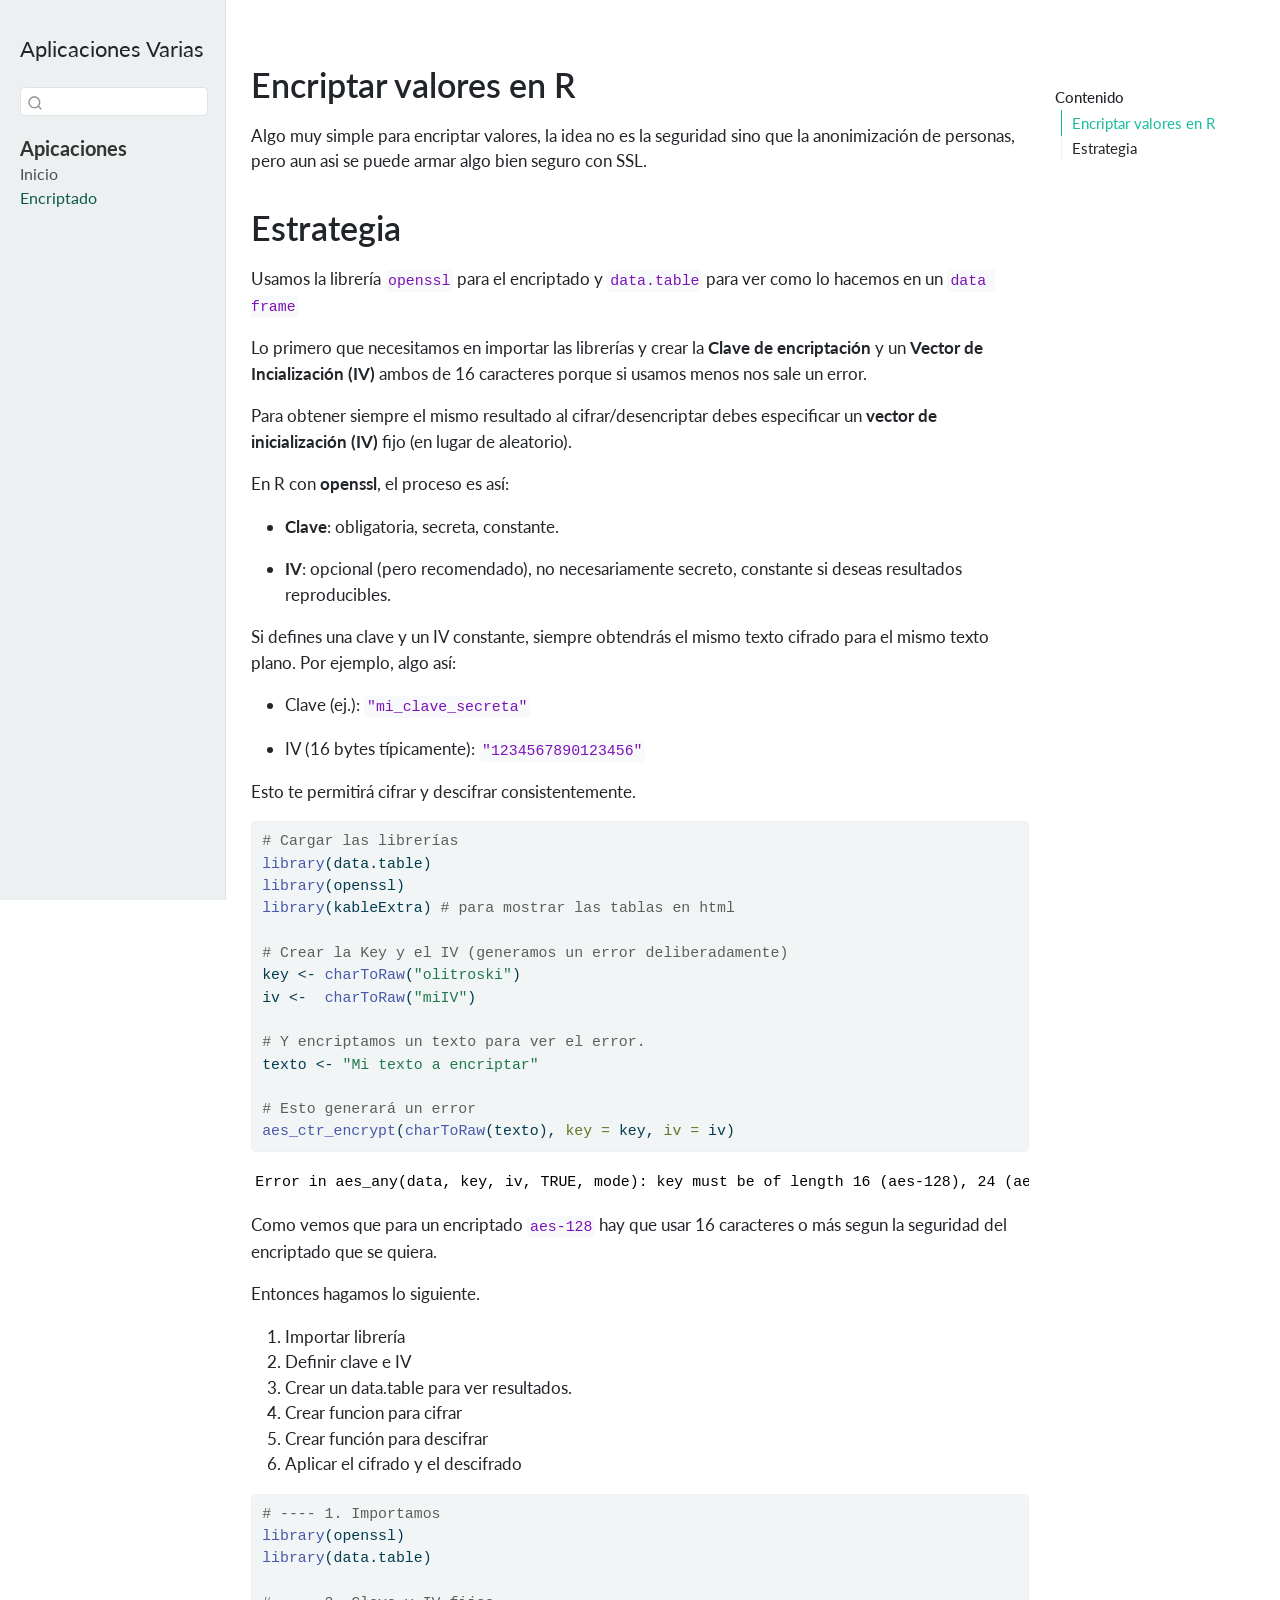
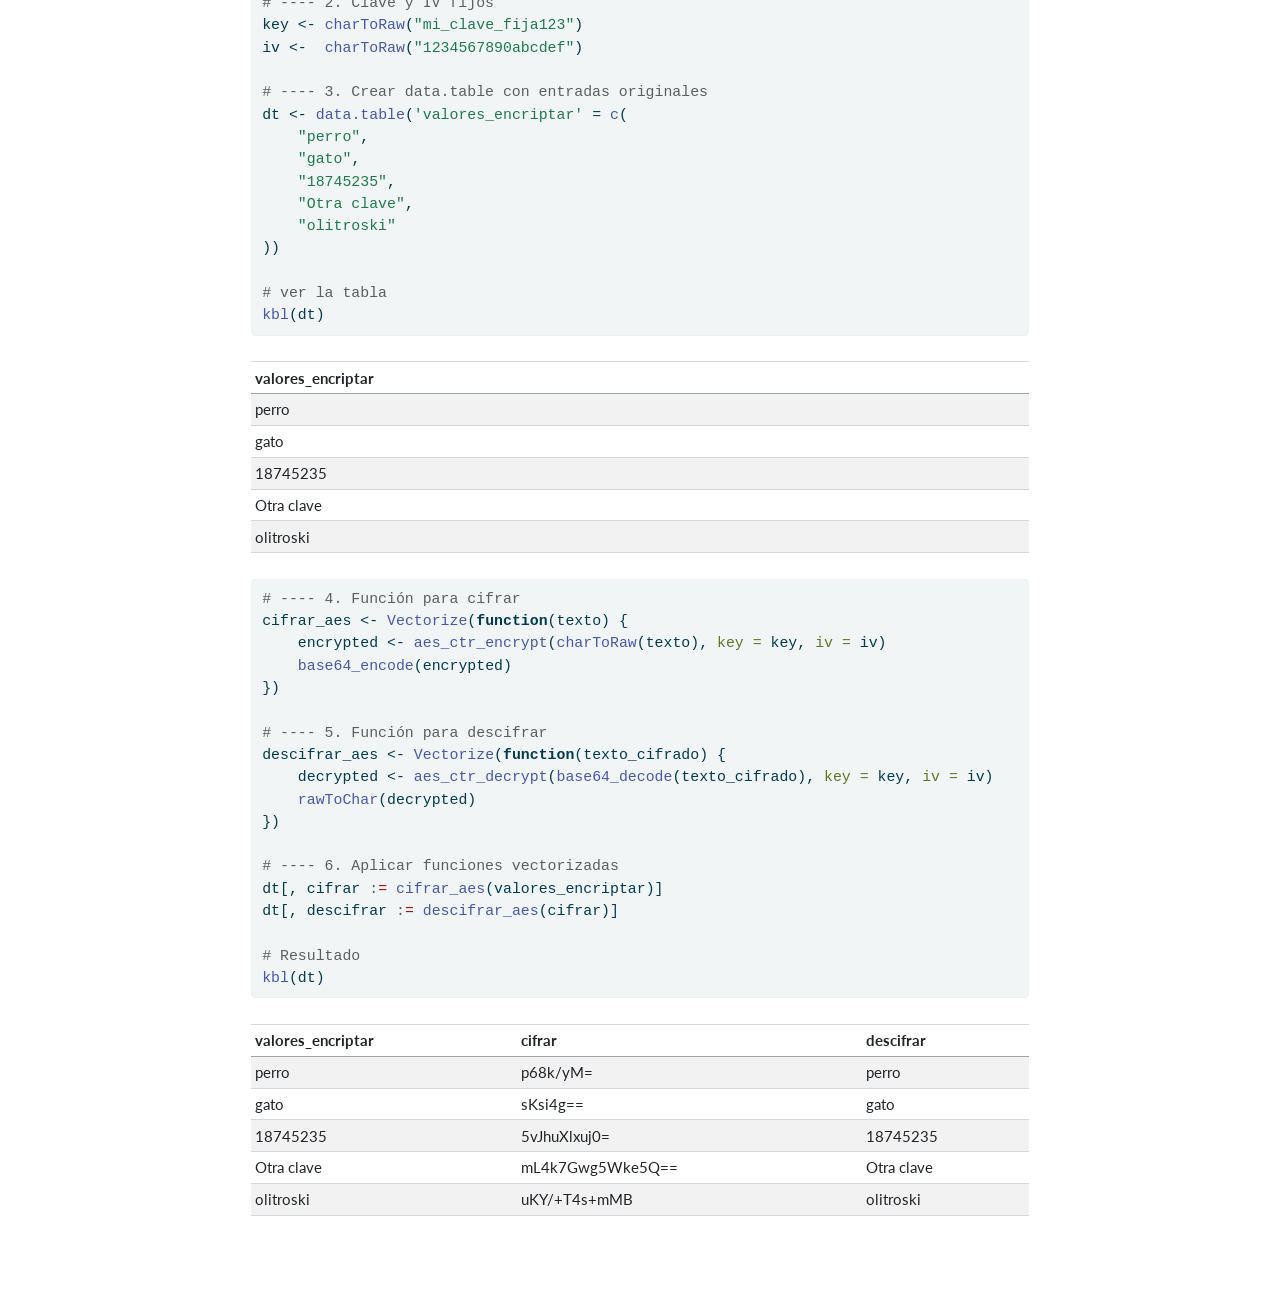
==== commit c3eca70e: "reup" ====
--- a/docs/Encriptado/Encriptar.html
+++ b/docs/Encriptado/Encriptar.html
@@ -100,9 +100,9 @@
     "search-label": "Search"
   }
 }</script>
-<link href="../site_libs/tabwid-1.1.3/tabwid.css" rel="stylesheet">
-
-<script src="../site_libs/tabwid-1.1.3/tabwid.js"></script>
+<script src="../site_libs/kePrint-0.0.1/kePrint.js"></script>
+
+<link href="../site_libs/lightable-0.0.1/lightable.css" rel="stylesheet">
 
 
 
@@ -204,7 +204,7 @@
 <div class="sourceCode cell-code" id="cb1"><pre class="sourceCode r code-with-copy"><code class="sourceCode r"><span id="cb1-1"><a href="#cb1-1" aria-hidden="true" tabindex="-1"></a><span class="co"># Cargar las librerías</span></span>
 <span id="cb1-2"><a href="#cb1-2" aria-hidden="true" tabindex="-1"></a><span class="fu">library</span>(data.table)</span>
 <span id="cb1-3"><a href="#cb1-3" aria-hidden="true" tabindex="-1"></a><span class="fu">library</span>(openssl)</span>
-<span id="cb1-4"><a href="#cb1-4" aria-hidden="true" tabindex="-1"></a><span class="fu">library</span>(flextable) <span class="co"># para mostrar las tablas en html</span></span>
+<span id="cb1-4"><a href="#cb1-4" aria-hidden="true" tabindex="-1"></a><span class="fu">library</span>(kableExtra) <span class="co"># para mostrar las tablas en html</span></span>
 <span id="cb1-5"><a href="#cb1-5" aria-hidden="true" tabindex="-1"></a></span>
 <span id="cb1-6"><a href="#cb1-6" aria-hidden="true" tabindex="-1"></a><span class="co"># Crear la Key y el IV (generamos un error deliberadamente)</span></span>
 <span id="cb1-7"><a href="#cb1-7" aria-hidden="true" tabindex="-1"></a>key <span class="ot">&lt;-</span> <span class="fu">charToRaw</span>(<span class="st">"olitroski"</span>)</span>
@@ -248,9 +248,34 @@
 <span id="cb3-16"><a href="#cb3-16" aria-hidden="true" tabindex="-1"></a>))</span>
 <span id="cb3-17"><a href="#cb3-17" aria-hidden="true" tabindex="-1"></a></span>
 <span id="cb3-18"><a href="#cb3-18" aria-hidden="true" tabindex="-1"></a><span class="co"># ver la tabla</span></span>
-<span id="cb3-19"><a href="#cb3-19" aria-hidden="true" tabindex="-1"></a><span class="fu">regulartable</span>(dt)</span></code><button title="Copy to Clipboard" class="code-copy-button"><i class="bi"></i></button></pre></div>
+<span id="cb3-19"><a href="#cb3-19" aria-hidden="true" tabindex="-1"></a><span class="fu">kbl</span>(dt)</span></code><button title="Copy to Clipboard" class="code-copy-button"><i class="bi"></i></button></pre></div>
 <div class="cell-output-display">
-<div class="tabwid"><style>.cl-bfc50a2a{}.cl-bfbdb37e{font-family:'Arial';font-size:11pt;font-weight:normal;font-style:normal;text-decoration:none;color:rgba(0, 0, 0, 1.00);background-color:transparent;}.cl-bfc0929c{margin:0;text-align:left;border-bottom: 0 solid rgba(0, 0, 0, 1.00);border-top: 0 solid rgba(0, 0, 0, 1.00);border-left: 0 solid rgba(0, 0, 0, 1.00);border-right: 0 solid rgba(0, 0, 0, 1.00);padding-bottom:5pt;padding-top:5pt;padding-left:5pt;padding-right:5pt;line-height: 1;background-color:transparent;}.cl-bfc0a80e{width:0.75in;background-color:transparent;vertical-align: middle;border-bottom: 1.5pt solid rgba(102, 102, 102, 1.00);border-top: 1.5pt solid rgba(102, 102, 102, 1.00);border-left: 0 solid rgba(0, 0, 0, 1.00);border-right: 0 solid rgba(0, 0, 0, 1.00);margin-bottom:0;margin-top:0;margin-left:0;margin-right:0;}.cl-bfc0a818{width:0.75in;background-color:transparent;vertical-align: middle;border-bottom: 0 solid rgba(0, 0, 0, 1.00);border-top: 0 solid rgba(0, 0, 0, 1.00);border-left: 0 solid rgba(0, 0, 0, 1.00);border-right: 0 solid rgba(0, 0, 0, 1.00);margin-bottom:0;margin-top:0;margin-left:0;margin-right:0;}.cl-bfc0a819{width:0.75in;background-color:transparent;vertical-align: middle;border-bottom: 1.5pt solid rgba(102, 102, 102, 1.00);border-top: 0 solid rgba(0, 0, 0, 1.00);border-left: 0 solid rgba(0, 0, 0, 1.00);border-right: 0 solid rgba(0, 0, 0, 1.00);margin-bottom:0;margin-top:0;margin-left:0;margin-right:0;}</style><table data-quarto-disable-processing="true" class="cl-bfc50a2a"><thead><tr style="overflow-wrap:break-word;"><th class="cl-bfc0a80e"><p class="cl-bfc0929c"><span class="cl-bfbdb37e">valores_encriptar</span></p></th></tr></thead><tbody><tr style="overflow-wrap:break-word;"><td class="cl-bfc0a818"><p class="cl-bfc0929c"><span class="cl-bfbdb37e">perro</span></p></td></tr><tr style="overflow-wrap:break-word;"><td class="cl-bfc0a818"><p class="cl-bfc0929c"><span class="cl-bfbdb37e">gato</span></p></td></tr><tr style="overflow-wrap:break-word;"><td class="cl-bfc0a818"><p class="cl-bfc0929c"><span class="cl-bfbdb37e">18745235</span></p></td></tr><tr style="overflow-wrap:break-word;"><td class="cl-bfc0a818"><p class="cl-bfc0929c"><span class="cl-bfbdb37e">Otra clave</span></p></td></tr><tr style="overflow-wrap:break-word;"><td class="cl-bfc0a819"><p class="cl-bfc0929c"><span class="cl-bfbdb37e">olitroski</span></p></td></tr></tbody></table></div>
+<table class="caption-top table table-sm table-striped small" data-quarto-postprocess="true">
+<thead>
+<tr class="header">
+<th style="text-align: left;" data-quarto-table-cell-role="th">valores_encriptar</th>
+</tr>
+</thead>
+<tbody>
+<tr class="odd">
+<td style="text-align: left;">perro</td>
+</tr>
+<tr class="even">
+<td style="text-align: left;">gato</td>
+</tr>
+<tr class="odd">
+<td style="text-align: left;">18745235</td>
+</tr>
+<tr class="even">
+<td style="text-align: left;">Otra clave</td>
+</tr>
+<tr class="odd">
+<td style="text-align: left;">olitroski</td>
+</tr>
+</tbody>
+</table>
+
+
 </div>
 <div class="sourceCode cell-code" id="cb4"><pre class="sourceCode r code-with-copy"><code class="sourceCode r"><span id="cb4-1"><a href="#cb4-1" aria-hidden="true" tabindex="-1"></a><span class="co"># ---- 4. Función para cifrar</span></span>
 <span id="cb4-2"><a href="#cb4-2" aria-hidden="true" tabindex="-1"></a>cifrar_aes <span class="ot">&lt;-</span> <span class="fu">Vectorize</span>(<span class="cf">function</span>(texto) {</span>
@@ -269,9 +294,46 @@
 <span id="cb4-15"><a href="#cb4-15" aria-hidden="true" tabindex="-1"></a>dt[, descifrar <span class="sc">:</span><span class="er">=</span> <span class="fu">descifrar_aes</span>(cifrar)]</span>
 <span id="cb4-16"><a href="#cb4-16" aria-hidden="true" tabindex="-1"></a></span>
 <span id="cb4-17"><a href="#cb4-17" aria-hidden="true" tabindex="-1"></a><span class="co"># Resultado</span></span>
-<span id="cb4-18"><a href="#cb4-18" aria-hidden="true" tabindex="-1"></a><span class="fu">regulartable</span>(dt)</span></code><button title="Copy to Clipboard" class="code-copy-button"><i class="bi"></i></button></pre></div>
+<span id="cb4-18"><a href="#cb4-18" aria-hidden="true" tabindex="-1"></a><span class="fu">kbl</span>(dt)</span></code><button title="Copy to Clipboard" class="code-copy-button"><i class="bi"></i></button></pre></div>
 <div class="cell-output-display">
-<div class="tabwid"><style>.cl-bfd56974{}.cl-bfcdd826{font-family:'Arial';font-size:11pt;font-weight:normal;font-style:normal;text-decoration:none;color:rgba(0, 0, 0, 1.00);background-color:transparent;}.cl-bfd08666{margin:0;text-align:left;border-bottom: 0 solid rgba(0, 0, 0, 1.00);border-top: 0 solid rgba(0, 0, 0, 1.00);border-left: 0 solid rgba(0, 0, 0, 1.00);border-right: 0 solid rgba(0, 0, 0, 1.00);padding-bottom:5pt;padding-top:5pt;padding-left:5pt;padding-right:5pt;line-height: 1;background-color:transparent;}.cl-bfd09c64{width:0.75in;background-color:transparent;vertical-align: middle;border-bottom: 1.5pt solid rgba(102, 102, 102, 1.00);border-top: 1.5pt solid rgba(102, 102, 102, 1.00);border-left: 0 solid rgba(0, 0, 0, 1.00);border-right: 0 solid rgba(0, 0, 0, 1.00);margin-bottom:0;margin-top:0;margin-left:0;margin-right:0;}.cl-bfd09c6e{width:0.75in;background-color:transparent;vertical-align: middle;border-bottom: 0 solid rgba(0, 0, 0, 1.00);border-top: 0 solid rgba(0, 0, 0, 1.00);border-left: 0 solid rgba(0, 0, 0, 1.00);border-right: 0 solid rgba(0, 0, 0, 1.00);margin-bottom:0;margin-top:0;margin-left:0;margin-right:0;}.cl-bfd09c6f{width:0.75in;background-color:transparent;vertical-align: middle;border-bottom: 1.5pt solid rgba(102, 102, 102, 1.00);border-top: 0 solid rgba(0, 0, 0, 1.00);border-left: 0 solid rgba(0, 0, 0, 1.00);border-right: 0 solid rgba(0, 0, 0, 1.00);margin-bottom:0;margin-top:0;margin-left:0;margin-right:0;}</style><table data-quarto-disable-processing="true" class="cl-bfd56974"><thead><tr style="overflow-wrap:break-word;"><th class="cl-bfd09c64"><p class="cl-bfd08666"><span class="cl-bfcdd826">valores_encriptar</span></p></th><th class="cl-bfd09c64"><p class="cl-bfd08666"><span class="cl-bfcdd826">cifrar</span></p></th><th class="cl-bfd09c64"><p class="cl-bfd08666"><span class="cl-bfcdd826">descifrar</span></p></th></tr></thead><tbody><tr style="overflow-wrap:break-word;"><td class="cl-bfd09c6e"><p class="cl-bfd08666"><span class="cl-bfcdd826">perro</span></p></td><td class="cl-bfd09c6e"><p class="cl-bfd08666"><span class="cl-bfcdd826">p68k/yM=</span></p></td><td class="cl-bfd09c6e"><p class="cl-bfd08666"><span class="cl-bfcdd826">perro</span></p></td></tr><tr style="overflow-wrap:break-word;"><td class="cl-bfd09c6e"><p class="cl-bfd08666"><span class="cl-bfcdd826">gato</span></p></td><td class="cl-bfd09c6e"><p class="cl-bfd08666"><span class="cl-bfcdd826">sKsi4g==</span></p></td><td class="cl-bfd09c6e"><p class="cl-bfd08666"><span class="cl-bfcdd826">gato</span></p></td></tr><tr style="overflow-wrap:break-word;"><td class="cl-bfd09c6e"><p class="cl-bfd08666"><span class="cl-bfcdd826">18745235</span></p></td><td class="cl-bfd09c6e"><p class="cl-bfd08666"><span class="cl-bfcdd826">5vJhuXlxuj0=</span></p></td><td class="cl-bfd09c6e"><p class="cl-bfd08666"><span class="cl-bfcdd826">18745235</span></p></td></tr><tr style="overflow-wrap:break-word;"><td class="cl-bfd09c6e"><p class="cl-bfd08666"><span class="cl-bfcdd826">Otra clave</span></p></td><td class="cl-bfd09c6e"><p class="cl-bfd08666"><span class="cl-bfcdd826">mL4k7Gwg5Wke5Q==</span></p></td><td class="cl-bfd09c6e"><p class="cl-bfd08666"><span class="cl-bfcdd826">Otra clave</span></p></td></tr><tr style="overflow-wrap:break-word;"><td class="cl-bfd09c6f"><p class="cl-bfd08666"><span class="cl-bfcdd826">olitroski</span></p></td><td class="cl-bfd09c6f"><p class="cl-bfd08666"><span class="cl-bfcdd826">uKY/+T4s+mMB</span></p></td><td class="cl-bfd09c6f"><p class="cl-bfd08666"><span class="cl-bfcdd826">olitroski</span></p></td></tr></tbody></table></div>
+<table class="caption-top table table-sm table-striped small" data-quarto-postprocess="true">
+<thead>
+<tr class="header">
+<th style="text-align: left;" data-quarto-table-cell-role="th">valores_encriptar</th>
+<th style="text-align: left;" data-quarto-table-cell-role="th">cifrar</th>
+<th style="text-align: left;" data-quarto-table-cell-role="th">descifrar</th>
+</tr>
+</thead>
+<tbody>
+<tr class="odd">
+<td style="text-align: left;">perro</td>
+<td style="text-align: left;">p68k/yM=</td>
+<td style="text-align: left;">perro</td>
+</tr>
+<tr class="even">
+<td style="text-align: left;">gato</td>
+<td style="text-align: left;">sKsi4g==</td>
+<td style="text-align: left;">gato</td>
+</tr>
+<tr class="odd">
+<td style="text-align: left;">18745235</td>
+<td style="text-align: left;">5vJhuXlxuj0=</td>
+<td style="text-align: left;">18745235</td>
+</tr>
+<tr class="even">
+<td style="text-align: left;">Otra clave</td>
+<td style="text-align: left;">mL4k7Gwg5Wke5Q==</td>
+<td style="text-align: left;">Otra clave</td>
+</tr>
+<tr class="odd">
+<td style="text-align: left;">olitroski</td>
+<td style="text-align: left;">uKY/+T4s+mMB</td>
+<td style="text-align: left;">olitroski</td>
+</tr>
+</tbody>
+</table>
+
+
 </div>
 </div>
 
--- a/docs/site_libs/lightable-0.0.1/lightable.css
+++ b/docs/site_libs/lightable-0.0.1/lightable.css
@@ -0,0 +1,272 @@
+/*!
+ * lightable v0.0.1
+ * Copyright 2020 Hao Zhu
+ * Licensed under MIT (https://github.com/haozhu233/kableExtra/blob/master/LICENSE)
+ */
+
+.lightable-minimal {
+  border-collapse: separate;
+  border-spacing: 16px 1px;
+  width: 100%;
+  margin-bottom: 10px;
+}
+
+.lightable-minimal td {
+  margin-left: 5px;
+  margin-right: 5px;
+}
+
+.lightable-minimal th {
+  margin-left: 5px;
+  margin-right: 5px;
+}
+
+.lightable-minimal thead tr:last-child th {
+  border-bottom: 2px solid #00000050;
+  empty-cells: hide;
+
+}
+
+.lightable-minimal tbody tr:first-child td {
+  padding-top: 0.5em;
+}
+
+.lightable-minimal.lightable-hover tbody tr:hover {
+  background-color: #f5f5f5;
+}
+
+.lightable-minimal.lightable-striped tbody tr:nth-child(even) {
+  background-color: #f5f5f5;
+}
+
+.lightable-classic {
+  border-top: 0.16em solid #111111;
+  border-bottom: 0.16em solid #111111;
+  width: 100%;
+  margin-bottom: 10px;
+  margin: 10px 5px;
+}
+
+.lightable-classic tfoot tr td {
+  border: 0;
+}
+
+.lightable-classic tfoot tr:first-child td {
+  border-top: 0.14em solid #111111;
+}
+
+.lightable-classic caption {
+  color: #222222;
+}
+
+.lightable-classic td {
+  padding-left: 5px;
+  padding-right: 5px;
+  color: #222222;
+}
+
+.lightable-classic th {
+  padding-left: 5px;
+  padding-right: 5px;
+  font-weight: normal;
+  color: #222222;
+}
+
+.lightable-classic thead tr:last-child th {
+  border-bottom: 0.10em solid #111111;
+}
+
+.lightable-classic.lightable-hover tbody tr:hover {
+  background-color: #F9EEC1;
+}
+
+.lightable-classic.lightable-striped tbody tr:nth-child(even) {
+  background-color: #f5f5f5;
+}
+
+.lightable-classic-2 {
+  border-top: 3px double #111111;
+  border-bottom: 3px double #111111;
+  width: 100%;
+  margin-bottom: 10px;
+}
+
+.lightable-classic-2 tfoot tr td {
+  border: 0;
+}
+
+.lightable-classic-2 tfoot tr:first-child td {
+  border-top: 3px double #111111;
+}
+
+.lightable-classic-2 caption {
+  color: #222222;
+}
+
+.lightable-classic-2 td {
+  padding-left: 5px;
+  padding-right: 5px;
+  color: #222222;
+}
+
+.lightable-classic-2 th {
+  padding-left: 5px;
+  padding-right: 5px;
+  font-weight: normal;
+  color: #222222;
+}
+
+.lightable-classic-2 tbody tr:last-child td {
+  border-bottom: 3px double #111111;
+}
+
+.lightable-classic-2 thead tr:last-child th {
+  border-bottom: 1px solid #111111;
+}
+
+.lightable-classic-2.lightable-hover tbody tr:hover {
+  background-color: #F9EEC1;
+}
+
+.lightable-classic-2.lightable-striped tbody tr:nth-child(even) {
+  background-color: #f5f5f5;
+}
+
+.lightable-material {
+  min-width: 100%;
+  white-space: nowrap;
+  table-layout: fixed;
+  font-family: Roboto, sans-serif;
+  border: 1px solid #EEE;
+  border-collapse: collapse;
+  margin-bottom: 10px;
+}
+
+.lightable-material tfoot tr td {
+  border: 0;
+}
+
+.lightable-material tfoot tr:first-child td {
+  border-top: 1px solid #EEE;
+}
+
+.lightable-material th {
+  height: 56px;
+  padding-left: 16px;
+  padding-right: 16px;
+}
+
+.lightable-material td {
+  height: 52px;
+  padding-left: 16px;
+  padding-right: 16px;
+  border-top: 1px solid #eeeeee;
+}
+
+.lightable-material.lightable-hover tbody tr:hover {
+  background-color: #f5f5f5;
+}
+
+.lightable-material.lightable-striped tbody tr:nth-child(even) {
+  background-color: #f5f5f5;
+}
+
+.lightable-material.lightable-striped tbody td {
+  border: 0;
+}
+
+.lightable-material.lightable-striped thead tr:last-child th {
+  border-bottom: 1px solid #ddd;
+}
+
+.lightable-material-dark {
+  min-width: 100%;
+  white-space: nowrap;
+  table-layout: fixed;
+  font-family: Roboto, sans-serif;
+  border: 1px solid #FFFFFF12;
+  border-collapse: collapse;
+  margin-bottom: 10px;
+  background-color: #363640;
+}
+
+.lightable-material-dark tfoot tr td {
+  border: 0;
+}
+
+.lightable-material-dark tfoot tr:first-child td {
+  border-top: 1px solid #FFFFFF12;
+}
+
+.lightable-material-dark th {
+  height: 56px;
+  padding-left: 16px;
+  padding-right: 16px;
+  color: #FFFFFF60;
+}
+
+.lightable-material-dark td {
+  height: 52px;
+  padding-left: 16px;
+  padding-right: 16px;
+  color: #FFFFFF;
+  border-top: 1px solid #FFFFFF12;
+}
+
+.lightable-material-dark.lightable-hover tbody tr:hover {
+  background-color: #FFFFFF12;
+}
+
+.lightable-material-dark.lightable-striped tbody tr:nth-child(even) {
+  background-color: #FFFFFF12;
+}
+
+.lightable-material-dark.lightable-striped tbody td {
+  border: 0;
+}
+
+.lightable-material-dark.lightable-striped thead tr:last-child th {
+  border-bottom: 1px solid #FFFFFF12;
+}
+
+.lightable-paper {
+  width: 100%;
+  margin-bottom: 10px;
+  color: #444;
+}
+
+.lightable-paper tfoot tr td {
+  border: 0;
+}
+
+.lightable-paper tfoot tr:first-child td {
+  border-top: 1px solid #00000020;
+}
+
+.lightable-paper thead tr:last-child th {
+  color: #666;
+  vertical-align: bottom;
+  border-bottom: 1px solid #00000020;
+  line-height: 1.15em;
+  padding: 10px 5px;
+}
+
+.lightable-paper td {
+  vertical-align: middle;
+  border-bottom: 1px solid #00000010;
+  line-height: 1.15em;
+  padding: 7px 5px;
+}
+
+.lightable-paper.lightable-hover tbody tr:hover {
+  background-color: #F9EEC1;
+}
+
+.lightable-paper.lightable-striped tbody tr:nth-child(even) {
+  background-color: #00000008;
+}
+
+.lightable-paper.lightable-striped tbody td {
+  border: 0;
+}
+
